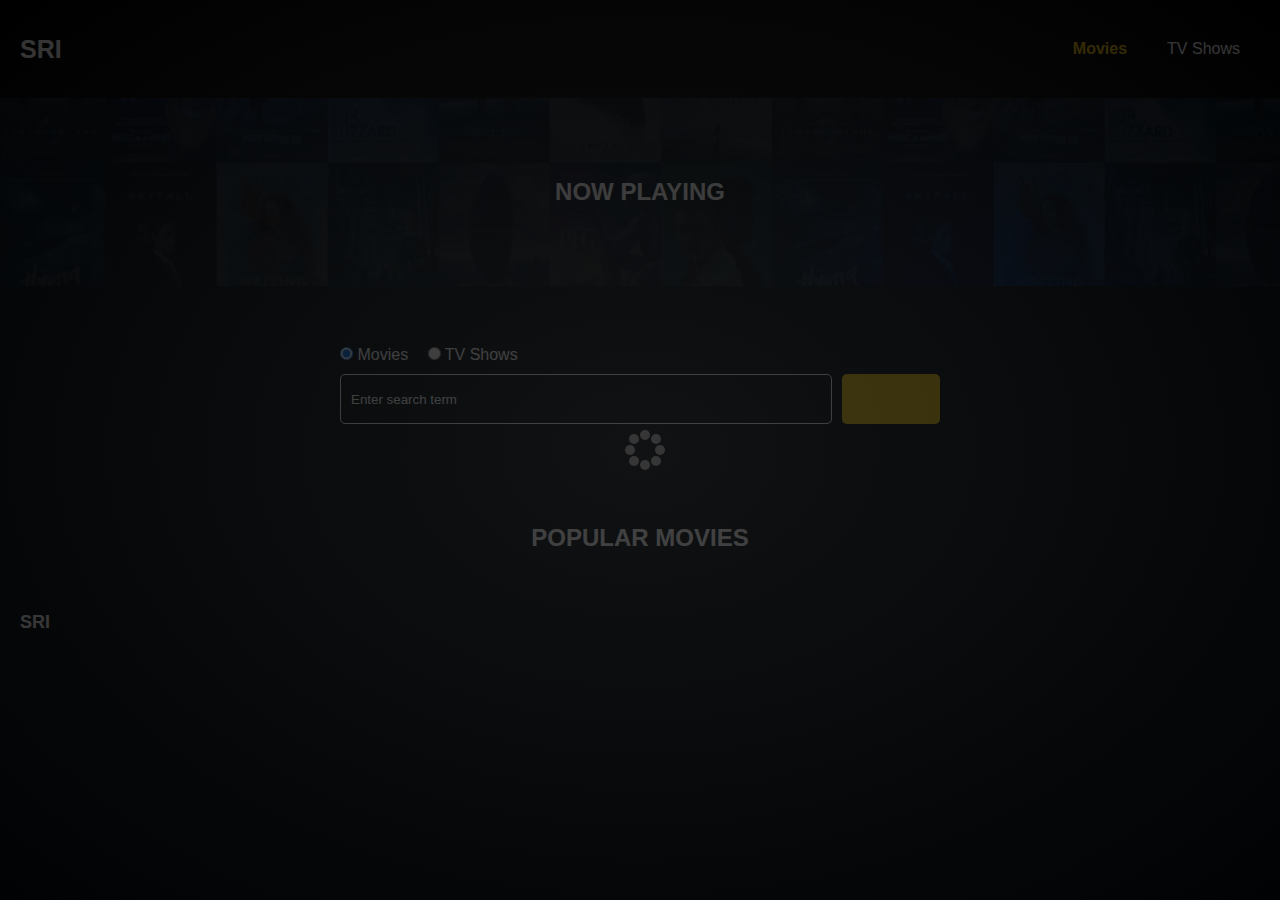
==== index.html @ ce582813 "create a movie info website" ====
<!DOCTYPE html>
<html lang="en">
  <head>
    <meta charset="UTF-8" />
    <meta http-equiv="X-UA-Compatible" content="IE=edge" />
    <meta name="viewport" content="width=device-width, initial-scale=1.0" />
    <link
      rel="stylesheet"
      href="https://cdnjs.cloudflare.com/ajax/libs/font-awesome/6.1.2/css/all.min.css"
      integrity="sha512-1sCRPdkRXhBV2PBLUdRb4tMg1w2YPf37qatUFeS7zlBy7jJI8Lf4VHwWfZZfpXtYSLy85pkm9GaYVYMfw5BC1A=="
      crossorigin="anonymous"
      referrerpolicy="no-referrer"
    />
    <title>Sri Movies</title>
    <link rel="stylesheet" href="css/css1.css" />
    <link rel="stylesheet" href="css/spinner.css" />
    <script src="script.js" defer></script>
  </head>
  <body>
    <header class="main-header">
      <div class="container">
        <div class="logo"><a href="/">Sri</a></div>
        <nav>
          <ul>
            <li>
              <a class="nav-link" href="/index.html">Movies</a>
            </li>
            <li>
              <a class="nav-link" href="/shows.html">TV Shows</a>
            </li>
          </ul>
        </nav>
      </div>
    </header>

    <!-- NOW PLAYING -->
    <section class="now-playing">
      <h2>Now Playing</h2>
      <div class="swiper">
        <div class="swiper-wrapper"></div>
      </div>
    </section>

    <!-- Search Movies -->
    <section class="search">
      <div class="container">
        <div class="alert"></div>
        <form action="search.html" class="search-form">
          <!-- movies and show radio box -->
          <div class="search-radio">
            <input type="radio" id="movie" name="type" value="movie" checked />
            <label for="movies">Movies</label>
            <input type="radio" id="tv" name="type" value="tv" />
            <label for="shows">TV Shows</label>
          </div>
          <div class="search-flex">
            <input
              type="text"
              name="search-term"
              id="search-term"
              placeholder="Enter search term"
            />
            <button class="btn" type="submit">
              <i class="fas fa-search"></i>
            </button>
          </div>
        </form>
      </div>
    </section>

    <!-- Popular Movie -->
    <section class="container">
      <h2>Popular Movies</h2>
      <div id="popular-movies" class="grid"></div>
    </section>

    <footer class="main-footer">
      <div class="container">
        <div class="logo"><span>SRI</span></div>
        <div class="social-links">
          <a href="https://www.facebook.com" target="_blank"
            ><i class="fab fa-facebook-f"></i
          ></a>
          <a href="https://www.twitter.com" target="_blank"
            ><i class="fab fa-twitter"></i
          ></a>
          <a href="https://www.instagram.com" target="_blank"
            ><i class="fab fa-instagram"></i
          ></a>
        </div>
      </div>
    </footer>

    <div class="spinner"></div>
  </body>
</html>
---- css/css1.css ----
*,
*::before,
*::after {
  box-sizing: border-box;
  padding: 0;
  margin: 0;
}
body {
  font-family: "popins", sans-serif;
  font-size: 16px;
  background-color: #020d18;
}
.active {
  color: #f1c40f;
  font-weight: 700;
}
a {
  text-decoration: none;
  color: #fff;
}
.main-header {
  background-color: rgba(0, 0, 0, 0.8);
  padding: 20px 0px;
}
.main-header .container {
  padding: 0px 20px;
  display: flex;
  justify-content: space-between;
  align-items: center;
}
.main-header .logo {
  color: #fff;
  font-size: 25px;
  font-weight: 700;
  text-transform: uppercase;
}
.main-header ul {
  display: flex;
}
.main-header ul li {
  margin: 20px;
}
.main-header ul li a {
  font-size: 16px;
}
.main-header ul li a:hover {
  color: #f1c40f;
}
ul {
  list-style: none;
}

/* section */
section.now-playing {
  padding: 60px;
  color: #fff;
  background: url("../images/showcase-bg.jpg") no-repeat center center/cover;
}
section h2 {
  margin: 20px 0px;
  text-align: center;
  text-transform: uppercase;
}

/* search movies */
.search {
  padding: 60px;
  margin-bottom: 40px;
}
.search .container {
  display: flex;
  justify-content: center;
  align-items: center;
}
.search .container form {
  color: #fff;
  width: 100%;
  max-width: 600px;
}
.search-radio label {
  margin-right: 15px;
}
.search-flex {
  display: flex;
  justify-content: space-between;
  align-items: center;
  margin-top: 10px;
}
.search-flex input {
  flex: 6;
  width: 100%;
  height: 50px;
  padding: 10px;
  margin-right: 10px;
  border: 1px solid #fff;
  border-radius: 5px;
  background: transparent;
  color: #fff;
}
.search-flex input::placeholder {
  color: #fff;
}
.search-flex input:focus {
  outline: none;
}
.search-flex button {
  flex: 1;
  display: block;
  background-color: #f1c40f;
  width: 100%;
  padding: 10px;
  border: none;
  border-radius: 5px;
  height: 50px;
  cursor: pointer;
  color: #000;
}
.search-flex button:hover {
  color: #fff;
  background: transparent;
  border: 1px solid #f1c40f;
}
.container h2 {
  display: flex;
  justify-content: center;
  color: #fff;
  margin-bottom: 30px;
}

/* Grid */
.grid {
  display: grid;
  grid-template-columns: repeat(auto-fit, minmax(250px, 1fr));
  grid-gap: 20px;
  margin: 20px;
}

/* Card */

.card {
  background-color: #04376b;
  padding: 5px;
}
.card img {
  width: 100%;
}
.card:hover {
  transform: scale(1.05);
  transition: all 0.5s ease-in-out;
}
.card .card-body {
  margin: 10px;
  padding: 5px;
  color: #fff;
}
.card .card-body .card-title {
  font-size: 20px;
  font-weight: 700;
  padding-bottom: 10px;
}
.main-footer .container {
  display: flex;
  justify-content: space-between;
  margin: 10px;
  padding: 10px;
}
.main-footer .logo {
  color: #fff;
  font-size: large;
  font-weight: 700;
}
.social-links a {
  margin: 7px;
}

/* movie-details */

.container .back .btn {
  display: inline-block;
  font-size: 16px;
  font-weight: 500;
  border: 1px solid #f1c40f;
  border-radius: 5px;
  background-color: transparent;
  margin-top: 30px;
  margin-left: 20px;
  padding: 20px;
}
.container .back .btn:hover {
  background-color: #f1c40f;
  color: black;
}
.movie-detail {
  display: flex;
  justify-content: space-between;
  align-items: center;
}
#movie-details .back i {
  color: #f1c40f;
  margin-right: 10px;
  margin-bottom: 20px;
}
#movie-details .back {
  color: #fff;
}
#movie-details .back p {
  padding: 10px;
}
.details-top {
  display: flex;
  float: left;
  justify-content: space-between;
  align-items: center;
  margin: 37px 7px 0px;
}
.details-top img {
  width: 400px;
  height: 100%;
  margin-right: 60px;
}
.details-bottom {
  margin: 20px;
  color: #fff;
  padding: 10px;
}
.details-bottom ul {
  margin: 20px;
}
.details-bottom ul li {
  margin-top: 20px;
  padding: 5px;
  padding-bottom: 10px;
  border-bottom: 1px solid rgb(27, 25, 25);
}
.details-bottom ul li span {
  color: #f1c40f;
  margin-right: 15px;
}
.details-bottom .list-group {
  margin-top: 5px;
}

/* TV Show */

.container .back .btn {
  display: inline-block;
  font-size: 16px;
  font-weight: 500;
  border: 1px solid #f1c40f;
  border-radius: 5px;
  background-color: transparent;
  margin-top: 30px;
  margin-left: 20px;
  padding: 20px;
}
.container .back .btn:hover {
  background-color: #f1c40f;
  color: black;
}
.show-details {
  display: flex;
  justify-content: space-between;
  align-items: center;
}
#show-details .back i {
  color: #f1c40f;
  margin-right: 10px;
  margin-bottom: 20px;
}
#show-details .back {
  color: #fff;
}
#show-details .back p {
  padding: 10px;
}
.details-top {
  display: flex;
  float: left;
  justify-content: space-between;
  align-items: center;
  margin: 37px 7px 0px;
}
.details-top img {
  width: 400px;
  height: 100%;
  margin-right: 60px;
}
.details-bottom {
  margin: 20px;
  color: #fff;
  padding: 10px;
}
.details-bottom ul {
  margin: 20px;
}
.details-bottom ul li {
  margin-top: 20px;
  padding: 5px;
  padding-bottom: 10px;
  border-bottom: 1px solid rgb(27, 25, 25);
}
.details-bottom ul li span {
  color: #f1c40f;
  margin-right: 15px;
}
.details-bottom .list-group {
  margin-top: 5px;
}

/* Search page */
.pagination .page-counter {
  color: #fff;
  margin-top: 5px;
  margin-left: 15px;
}
.pagination .btn {
  background: transparent;
  border: 1px solid #f1c40f;
  border-radius: 5px;
  margin: 5px;
  margin-bottom: 0px;
  padding: 10px;
  color: #fff;
}
.pagination .btn:hover {
  background-color: #f1c40f;
  color: black;
}
---- css/spinner.css ----
/* Spinner From: https://codepen.io/tbrownvisuals/pen/edGYvx */
.spinner {
  position: fixed;
  z-index: 999;
  height: 2em;
  width: 2em;
  overflow: show;
  margin: auto;
  top: 0;
  left: 0;
  bottom: 0;
  right: 0;
  display: none;
}

.show {
  display: block;
}

/* Transparent Overlay */
.spinner:before {
  content: '';
  display: block;
  position: fixed;
  top: 0;
  left: 0;
  width: 100%;
  height: 100%;
  background: radial-gradient(rgba(20, 20, 20, 0.8), rgba(0, 0, 0, 0.8));

  background: -webkit-radial-gradient(
    rgba(20, 20, 20, 0.8),
    rgba(0, 0, 0, 0.8)
  );
}

/* :not(:required) hides these rules from IE9 and below */
.spinner:not(:required) {
  /* hide "loading..." text */
  font: 0/0 a;
  color: transparent;
  text-shadow: none;
  background-color: transparent;
  border: 0;
}

.spinner:not(:required):after {
  content: '';
  display: block;
  font-size: 10px;
  width: 1em;
  height: 1em;
  margin-top: -0.5em;
  -webkit-animation: spinner 150ms infinite linear;
  -moz-animation: spinner 150ms infinite linear;
  -ms-animation: spinner 150ms infinite linear;
  -o-animation: spinner 150ms infinite linear;
  animation: spinner 150ms infinite linear;
  border-radius: 0.5em;
  -webkit-box-shadow: rgba(255, 255, 255, 0.75) 1.5em 0 0 0,
    rgba(255, 255, 255, 0.75) 1.1em 1.1em 0 0,
    rgba(255, 255, 255, 0.75) 0 1.5em 0 0,
    rgba(255, 255, 255, 0.75) -1.1em 1.1em 0 0,
    rgba(255, 255, 255, 0.75) -1.5em 0 0 0,
    rgba(255, 255, 255, 0.75) -1.1em -1.1em 0 0,
    rgba(255, 255, 255, 0.75) 0 -1.5em 0 0,
    rgba(255, 255, 255, 0.75) 1.1em -1.1em 0 0;
  box-shadow: rgba(255, 255, 255, 0.75) 1.5em 0 0 0,
    rgba(255, 255, 255, 0.75) 1.1em 1.1em 0 0,
    rgba(255, 255, 255, 0.75) 0 1.5em 0 0,
    rgba(255, 255, 255, 0.75) -1.1em 1.1em 0 0,
    rgba(255, 255, 255, 0.75) -1.5em 0 0 0,
    rgba(255, 255, 255, 0.75) -1.1em -1.1em 0 0,
    rgba(255, 255, 255, 0.75) 0 -1.5em 0 0,
    rgba(255, 255, 255, 0.75) 1.1em -1.1em 0 0;
}

/* Animation */

@-webkit-keyframes spinner {
  0% {
    -webkit-transform: rotate(0deg);
    -moz-transform: rotate(0deg);
    -ms-transform: rotate(0deg);
    -o-transform: rotate(0deg);
    transform: rotate(0deg);
  }
  100% {
    -webkit-transform: rotate(360deg);
    -moz-transform: rotate(360deg);
    -ms-transform: rotate(360deg);
    -o-transform: rotate(360deg);
    transform: rotate(360deg);
  }
}
@-moz-keyframes spinner {
  0% {
    -webkit-transform: rotate(0deg);
    -moz-transform: rotate(0deg);
    -ms-transform: rotate(0deg);
    -o-transform: rotate(0deg);
    transform: rotate(0deg);
  }
  100% {
    -webkit-transform: rotate(360deg);
    -moz-transform: rotate(360deg);
    -ms-transform: rotate(360deg);
    -o-transform: rotate(360deg);
    transform: rotate(360deg);
  }
}
@-o-keyframes spinner {
  0% {
    -webkit-transform: rotate(0deg);
    -moz-transform: rotate(0deg);
    -ms-transform: rotate(0deg);
    -o-transform: rotate(0deg);
    transform: rotate(0deg);
  }
  100% {
    -webkit-transform: rotate(360deg);
    -moz-transform: rotate(360deg);
    -ms-transform: rotate(360deg);
    -o-transform: rotate(360deg);
    transform: rotate(360deg);
  }
}
@keyframes spinner {
  0% {
    -webkit-transform: rotate(0deg);
    -moz-transform: rotate(0deg);
    -ms-transform: rotate(0deg);
    -o-transform: rotate(0deg);
    transform: rotate(0deg);
  }
  100% {
    -webkit-transform: rotate(360deg);
    -moz-transform: rotate(360deg);
    -ms-transform: rotate(360deg);
    -o-transform: rotate(360deg);
    transform: rotate(360deg);
  }
}
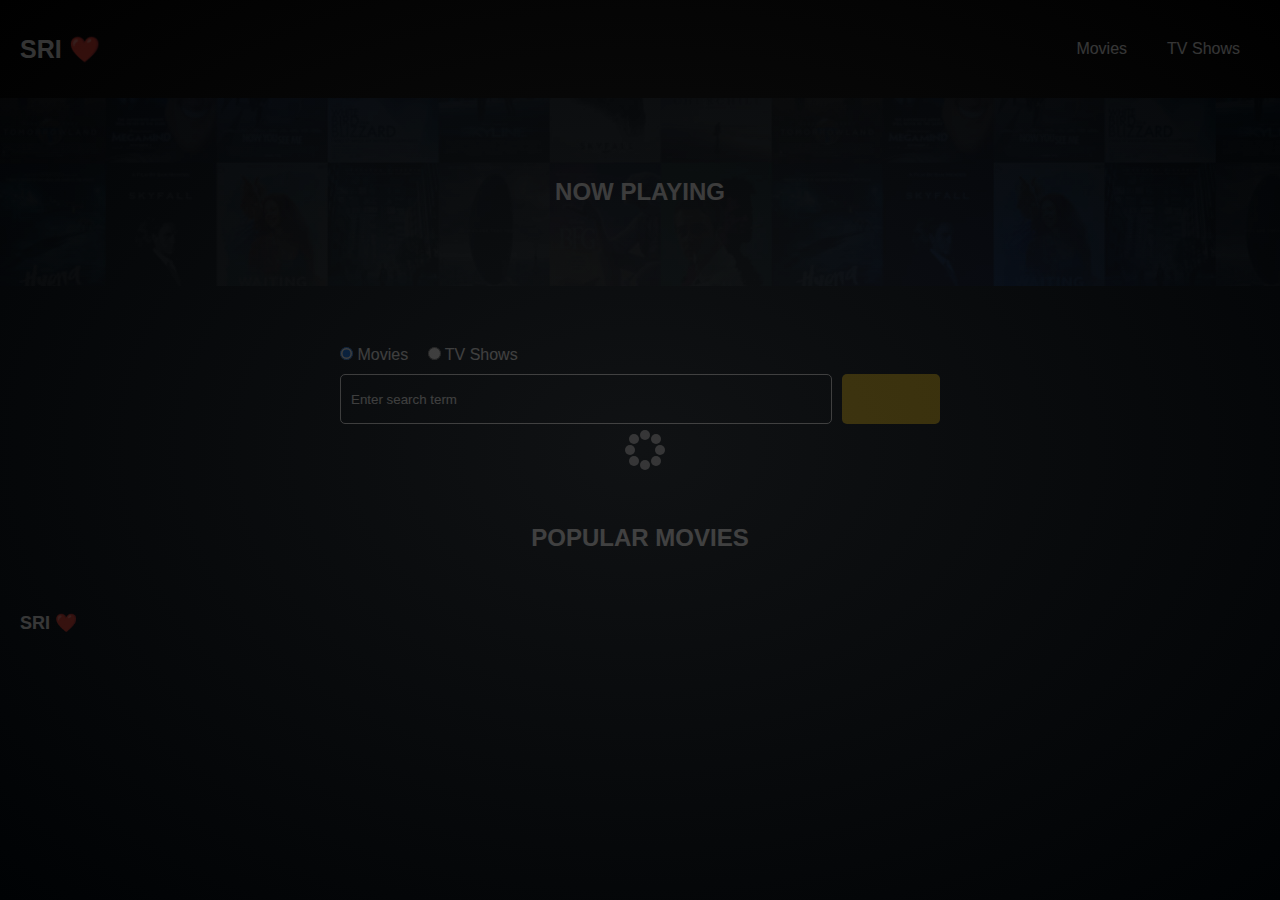
==== commit c2a946ed: "adding some more functionality" ====
--- a/index.html
+++ b/index.html
@@ -19,14 +19,14 @@
   <body>
     <header class="main-header">
       <div class="container">
-        <div class="logo"><a href="/">Sri</a></div>
+        <div class="logo"><a href="/">Sri ❤️</a></div>
         <nav>
           <ul>
             <li>
-              <a class="nav-link" href="/index.html">Movies</a>
+              <a class="nav-link" href="./index.html">Movies</a>
             </li>
             <li>
-              <a class="nav-link" href="/shows.html">TV Shows</a>
+              <a class="nav-link" href="./shows.html">TV Shows</a>
             </li>
           </ul>
         </nav>
@@ -76,7 +76,7 @@
 
     <footer class="main-footer">
       <div class="container">
-        <div class="logo"><span>SRI</span></div>
+        <div class="logo"><span>SRI ❤️</span></div>
         <div class="social-links">
           <a href="https://www.facebook.com" target="_blank"
             ><i class="fab fa-facebook-f"></i
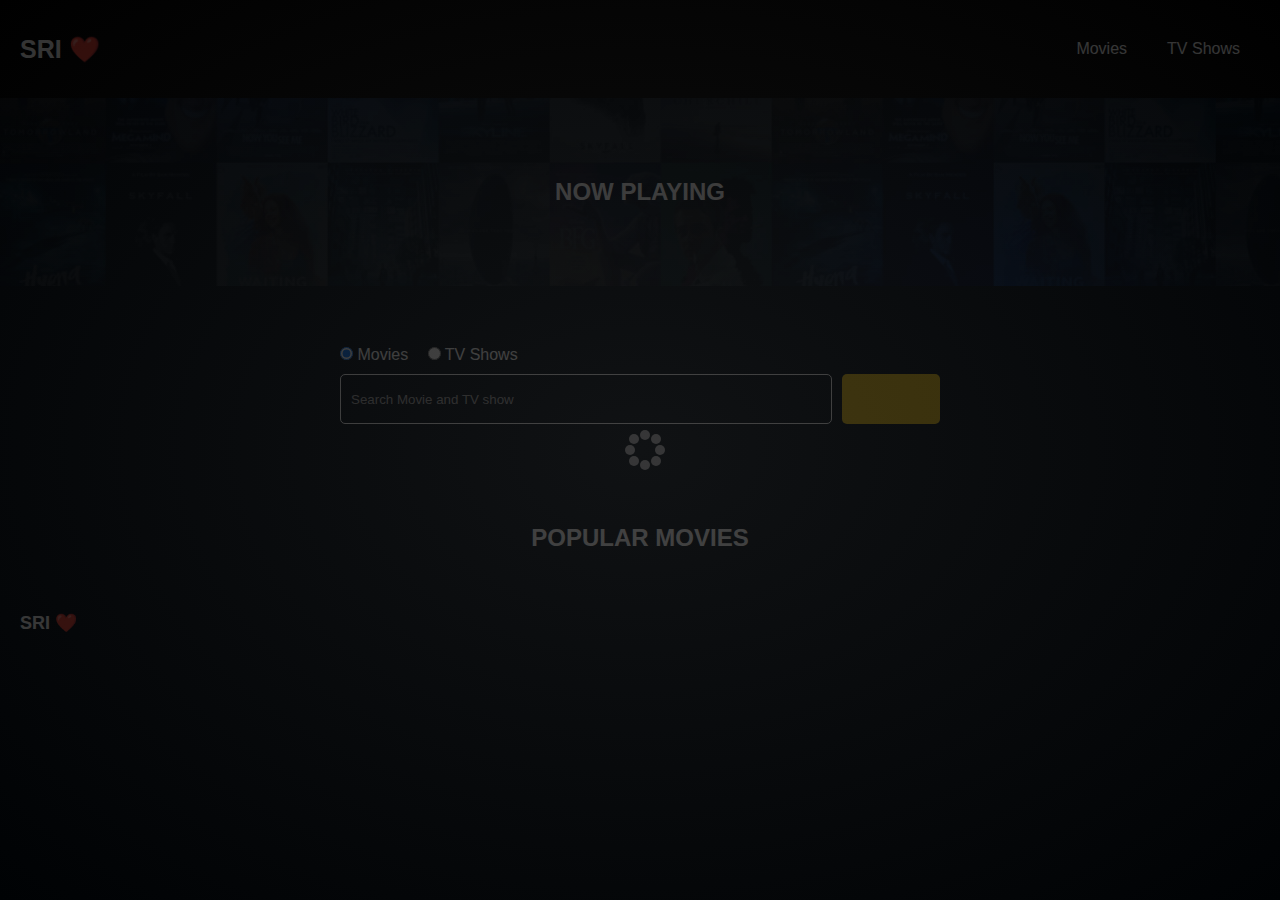
==== commit 545c24a3: "final changing" ====
--- a/index.html
+++ b/index.html
@@ -11,10 +11,12 @@
       crossorigin="anonymous"
       referrerpolicy="no-referrer"
     />
+    <link rel="stylesheet" href="./lib/swiper.css" />
     <title>Sri Movies</title>
     <link rel="stylesheet" href="css/css1.css" />
     <link rel="stylesheet" href="css/spinner.css" />
     <script src="script.js" defer></script>
+    <script src="./lib/swiper.js"></script>
   </head>
   <body>
     <header class="main-header">
@@ -41,10 +43,11 @@
       </div>
     </section>
 
+    <div id="alert"></div>
+
     <!-- Search Movies -->
     <section class="search">
       <div class="container">
-        <div class="alert"></div>
         <form action="search.html" class="search-form">
           <!-- movies and show radio box -->
           <div class="search-radio">
@@ -58,7 +61,7 @@
               type="text"
               name="search-term"
               id="search-term"
-              placeholder="Enter search term"
+              placeholder="Search Movie and TV show"
             />
             <button class="btn" type="submit">
               <i class="fas fa-search"></i>
--- a/css/css1.css
+++ b/css/css1.css
@@ -98,7 +98,7 @@
   color: #fff;
 }
 .search-flex input::placeholder {
-  color: #fff;
+  color: #acabab;
 }
 .search-flex input:focus {
   outline: none;
@@ -125,6 +125,13 @@
   justify-content: center;
   color: #fff;
   margin-bottom: 30px;
+}
+#search-results-heading {
+  display: flex;
+  justify-content: center;
+  color: #fff;
+  font-size: 16px;
+  font-weight: 600;
 }
 
 /* Grid */
@@ -326,3 +333,50 @@
   background-color: #f1c40f;
   color: black;
 }
+.fa-star {
+  color: #f1c40f;
+}
+
+/* swiper */
+.swiper {
+  width: 100%;
+  height: 50%;
+}
+.swiper-slide {
+  padding: 10px;
+  padding-top: 20px;
+  text-align: center;
+  display: flex;
+  flex-direction: column;
+  justify-content: center;
+  background-color: #020d18;
+}
+.swiper-slide img {
+  display: block;
+  width: 100%;
+}
+.swiper-slide img:hover {
+  transform: scale(1.2);
+  transition: all 0.5s ease-in-out;
+}
+.swiper-rating {
+  padding: 10px;
+}
+
+/* Alert for search page */
+.alert {
+  color: #fff;
+  border-radius: 5px;
+  width: 40%;
+  margin: auto;
+  margin-top: 12px;
+  padding: 7px;
+  display: flex;
+  justify-content: center;
+}
+.success {
+  background-color: rgb(107, 201, 107);
+}
+.error {
+  background-color: red;
+}
